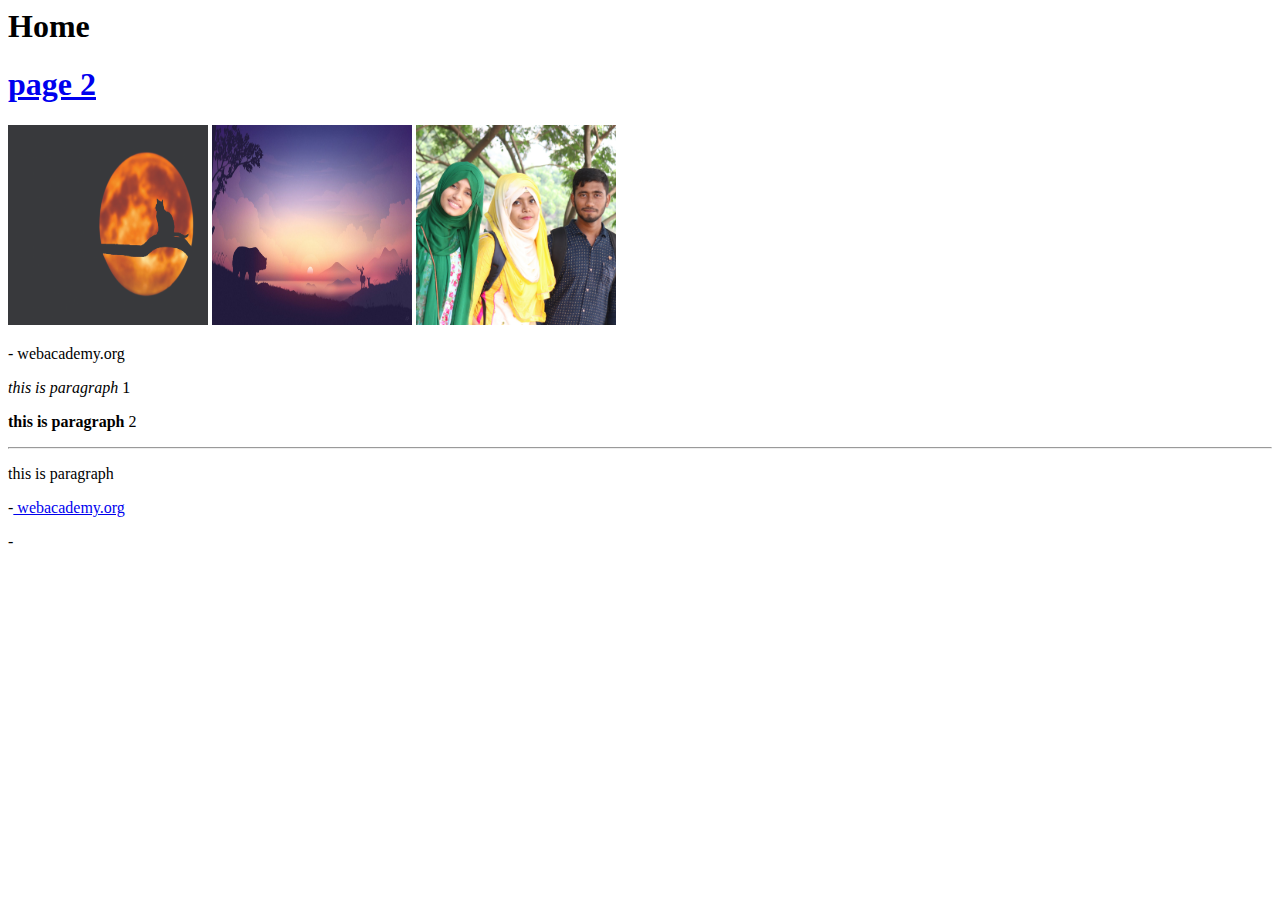
==== new 2.html @ a6a63b79 "Add files via upload" ====
<DOCTYPE HTML>

<html>
     <head>
	      <title> html learning academy </title>
	</head>
	<body>
	    <h1> Home </h1>
		<h1><a href="page2.html"> page 2</a> </h1>



		 <!""written by shajnen sudha"">
		<img src="moon.jpg" height="200" width="200" >
		<img src="19715.jpg" height="200" width="200" >
		<img src="IMG_8280.jpg" height="200" width="200" >
		<p>-  webacademy.org</p>
	<p> <em> this is paragraph </em> 1 </p>
	<p> <b> this is paragraph </b> 2 </p>
	<hr />
	<p> this is paragraph </p>
	<p> -<a href="http://www.webacademy.org" target=" blank"> webacademy.org </a> </p>
	<p> -<a href="http://www.google.com" target=" blank> google </a> </p>

	</body>
</html>
		ht
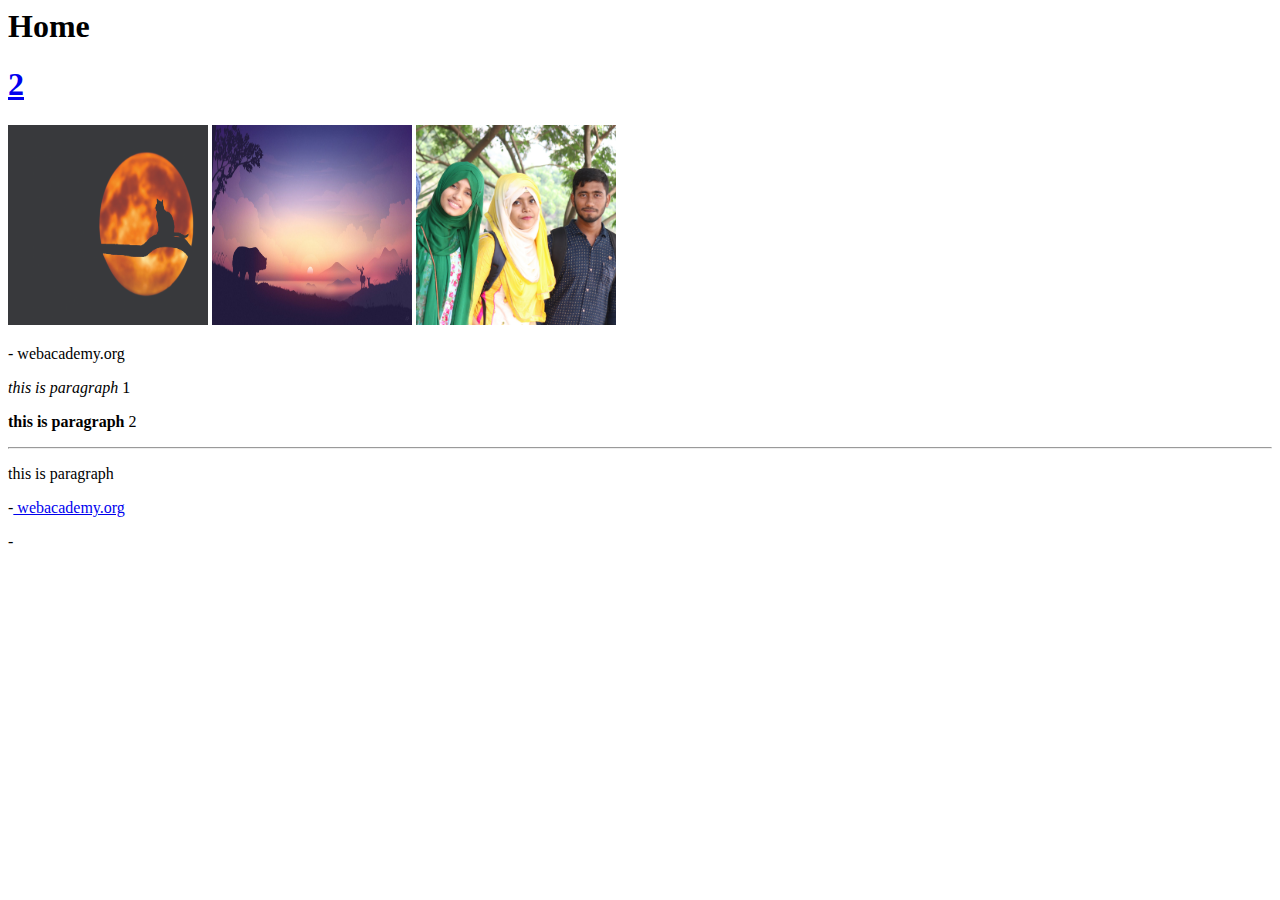
==== commit a1012fc9: "Update new 2.html" ====
--- a/new 2.html
+++ b/new 2.html
@@ -6,7 +6,7 @@
 	</head>
 	<body>
 	    <h1> Home </h1>
-		<h1><a href="page2.html"> page 2</a> </h1>
+		<h1><a href="sudha.html"> 2</a> </h1>
 
 
 
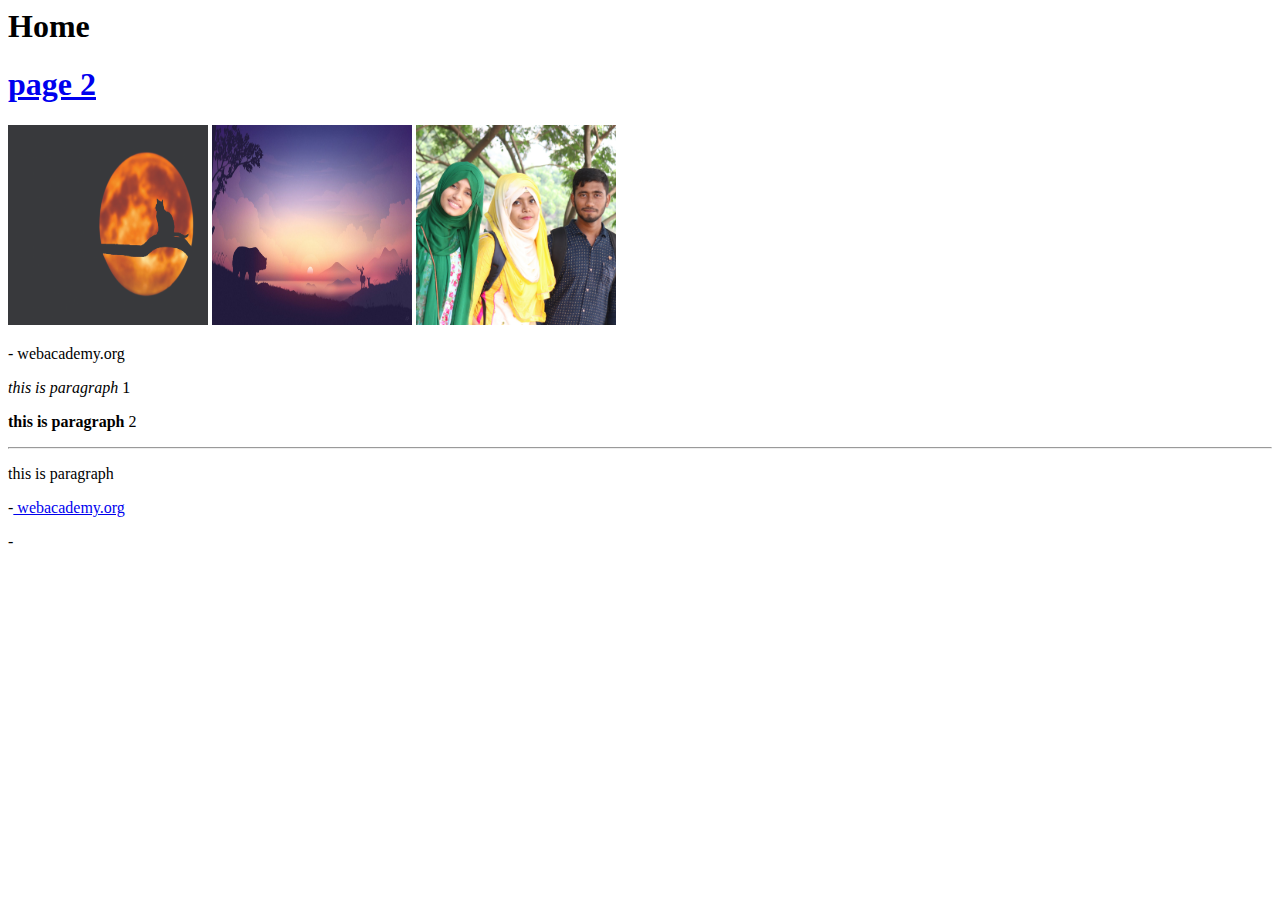
==== commit f3317143: "Add files via upload" ====
--- a/new 2.html
+++ b/new 2.html
@@ -6,7 +6,7 @@
 	</head>
 	<body>
 	    <h1> Home </h1>
-		<h1><a href="sudha.html"> 2</a> </h1>
+		<h1><a href="sudha.html"> page 2</a> </h1>
 
 
 
